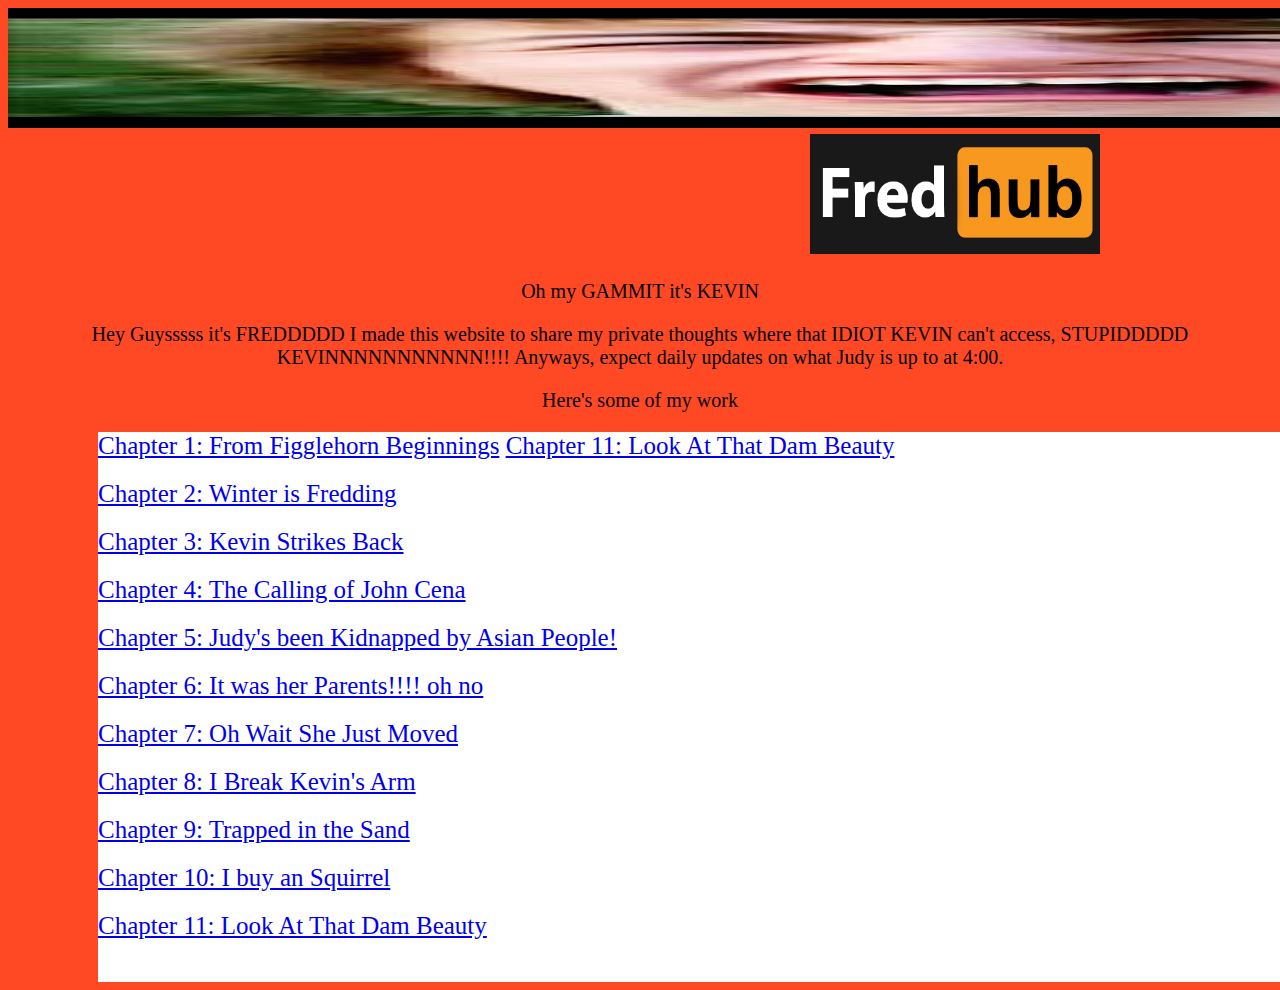
==== Final Project/index.html @ 0e7e9d81 "Add files via upload" ====
<!DOCTYPE html>
<html>
<head>
  <link rel="stylesheet" href="mystyles.css">
  <img src="fred.jpg" alt="Flowers in Chania" width="2100" height="120">
  <div id="top">
    <img src="FredHubPlus.png" alt="Flowers in Chania" width="290" height="120">
  </div>


  <p>Oh my GAMMIT it's KEVIN</p>
  <p> Hey Guysssss it's FREDDDDD  I made this website to share my private thoughts where
    that IDIOT KEVIN can't access, STUPIDDDDD KEVINNNNNNNNNNN!!!!  Anyways, expect daily updates on what Judy is
    up to at 4:00.  </p>
    <p> Here's some of my work</p>
    <div id="mid">
      <a href="https://www.youtube.com/watch?v=tzSRyQb7l0M">Chapter 1: From Figglehorn Beginnings</a>        <a href="https://www.youtube.com/watch?v=i4UueKKMOE0">Chapter 11: Look At That Dam Beauty </a>
      <p>    </p>
      <a href="https://www.youtube.com/watch?v=4sqZcW-aX68">Chapter 2: Winter is Fredding</a>
      <p>    </p>
      <a href="https://www.youtube.com/watch?v=o79MoSicfJ0">Chapter 3: Kevin Strikes Back</a>
      <p>    </p>
      <a href="https://www.youtube.com/watch?v=ZPKmO1pjsuQ">Chapter 4: The Calling of John Cena</a>
      <p>                            </p>
      <a href="https://www.youtube.com/watch?v=UovjjqVrxGY">Chapter 5: Judy's been Kidnapped by Asian People!</a>
      <p>    </p>
      <a href="https://www.youtube.com/watch?v=sr3Nfa_RNio">Chapter 6: It was her Parents!!!! oh no</a>
      <p>    </p>
      <a href="https://www.youtube.com/watch?v=DIgeluSIkUw">Chapter 7: Oh Wait She Just Moved</a>
        <p>                            </p>
      <a href="https://www.youtube.com/watch?v=4o3NOsimQro">Chapter 8: I Break Kevin's Arm</a>
      <p>    </p>
      <a href="https://www.youtube.com/watch?v=6WkUEj2FrQU">Chapter 9: Trapped in the Sand</a>
      <p>    </p>
      <a href="https://www.youtube.com/watch?v=eng6r7c1G24">Chapter 10: I buy an Squirrel </a>
      <p>    </p>
      <a href="https://www.youtube.com/watch?v=i4UueKKMOE0">Chapter 11: Look At That Dam Beauty </a>
    </div>


    <div id="AfterMid">

    </div>
<title>FredHub</title>
</head>
<body>

</body>
</html>
---- Final Project/mystyles.css ----
body {
  background-color: #ff4924;
}

#top{
  position: relative;
  left: 800px;
}

#mid{
  background-color: white;
  margin-left: 90px;
  height: 550px;
  width: 1500px;

}





h1 {
  color: white;
  text-align: center;
}

p {
  font-family: verdana;
  font-size: 20px;
  text-align: center;
}
div {
  color: lightblue;
  background-color: 009900;
  margin: 2px;
  font-size: 25px;
}
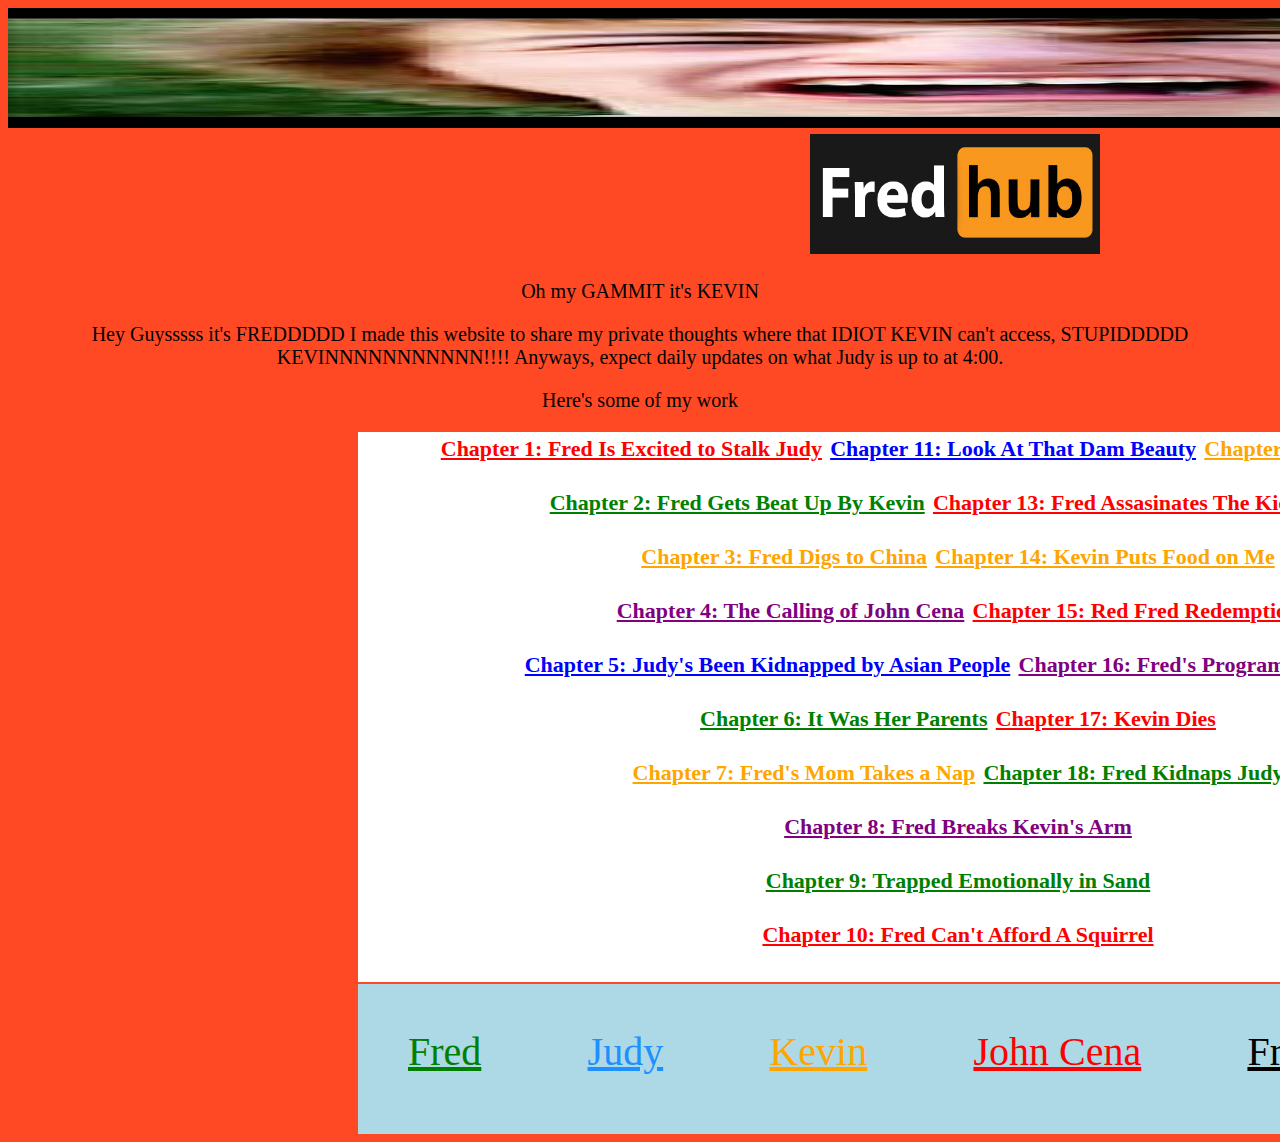
==== commit e7039a3f: "Add files via upload" ====
--- a/Final Project/index.html
+++ b/Final Project/index.html
@@ -14,32 +14,39 @@
     up to at 4:00.  </p>
     <p> Here's some of my work</p>
     <div id="mid">
-      <a href="https://www.youtube.com/watch?v=tzSRyQb7l0M">Chapter 1: From Figglehorn Beginnings</a>        <a href="https://www.youtube.com/watch?v=i4UueKKMOE0">Chapter 11: Look At That Dam Beauty </a>
+<a href="https://www.youtube.com/watch?v=tzSRyQb7l0M"< class="bun cool">Chapter 1: Fred Is Excited to Stalk Judy</a>  <a href="https://www.youtube.com/watch?v=i4UueKKMOE0"class="bun cool4">Chapter 11: Look At That Dam Beauty</a>
+
+                                                                                                                  <a href="https://www.youtube.com/watch?v=AsoesOnvjvo&t=2s"class="bun cool2">Chapter 12: Lunch Fail Man</a>
       <p>    </p>
-      <a href="https://www.youtube.com/watch?v=4sqZcW-aX68">Chapter 2: Winter is Fredding</a>
+      <a href="https://www.youtube.com/watch?v=4sqZcW-aX68"< class="bun cool3">Chapter 2: Fred Gets Beat Up By Kevin</a>  <a href="https://www.youtube.com/watch?v=tzSRyQb7l0M"class="bun cool">Chapter 13: Fred Assasinates The Kidnappers</a>
       <p>    </p>
-      <a href="https://www.youtube.com/watch?v=o79MoSicfJ0">Chapter 3: Kevin Strikes Back</a>
+      <a href="https://www.youtube.com/watch?v=o79MoSicfJ0"< class="bun cool2">Chapter 3: Fred Digs to China </a>  <a href="https://www.youtube.com/watch?v=tzSRyQb7l0M"class="bun cool2">Chapter 14: Kevin Puts Food on Me</a>
       <p>    </p>
-      <a href="https://www.youtube.com/watch?v=ZPKmO1pjsuQ">Chapter 4: The Calling of John Cena</a>
+      <a href="https://www.youtube.com/watch?v=ZPKmO1pjsuQ"< class="bun cool5">Chapter 4: The Calling of John Cena</a>  <a href="https://www.youtube.com/watch?v=G3Ywa_hXyUY"class="bun cool">Chapter 15: Red Fred Redemption</a>
       <p>                            </p>
-      <a href="https://www.youtube.com/watch?v=UovjjqVrxGY">Chapter 5: Judy's been Kidnapped by Asian People!</a>
+      <a href="https://www.youtube.com/watch?v=UovjjqVrxGY"< class="bun cool4">Chapter 5: Judy's Been Kidnapped by Asian People</a>  <a href="https://www.youtube.com/watch?v=wFXn5eXtSrM"class="bun cool5">Chapter 16: Fred's Programming Party</a>
       <p>    </p>
-      <a href="https://www.youtube.com/watch?v=sr3Nfa_RNio">Chapter 6: It was her Parents!!!! oh no</a>
+      <a href="https://www.youtube.com/watch?v=sr3Nfa_RNio"< class="bun cool3">Chapter 6: It Was Her Parents</a>            <a href="https://www.youtube.com/watch?v=m6n3WaEOLkQ"class="bun cool">Chapter 17: Kevin Dies</a>
       <p>    </p>
-      <a href="https://www.youtube.com/watch?v=DIgeluSIkUw">Chapter 7: Oh Wait She Just Moved</a>
+      <a href="https://www.youtube.com/watch?v=DIgeluSIkUw"class="bun cool2">Chapter 7: Fred's Mom Takes a Nap</a>               <a href="https://www.youtube.com/watch?v=SdEcIJktEwg"class="bun cool3">Chapter 18: Fred Kidnaps Judy</a>
         <p>                            </p>
-      <a href="https://www.youtube.com/watch?v=4o3NOsimQro">Chapter 8: I Break Kevin's Arm</a>
+      <a href="https://www.youtube.com/watch?v=4o3NOsimQro"class="bun cool5">Chapter 8: Fred Breaks Kevin's Arm</a>
       <p>    </p>
-      <a href="https://www.youtube.com/watch?v=6WkUEj2FrQU">Chapter 9: Trapped in the Sand</a>
+      <a href="https://www.youtube.com/watch?v=6WkUEj2FrQU"class="bun cool3">Chapter 9: Trapped Emotionally in Sand</a>
       <p>    </p>
-      <a href="https://www.youtube.com/watch?v=eng6r7c1G24">Chapter 10: I buy an Squirrel </a>
+      <a href="https://www.youtube.com/watch?v=eng6r7c1G24"class="bun cool">Chapter 10: Fred Can't Afford A Squirrel</a>
       <p>    </p>
-      <a href="https://www.youtube.com/watch?v=i4UueKKMOE0">Chapter 11: Look At That Dam Beauty </a>
-    </div>
+
+      </div>
+
 
 
     <div id="AfterMid">
-
+      <a href="https://thedullwoodexperiment.files.wordpress.com/2014/02/fred-the-movie-scene.jpg"< class="btn success">Fred</a>
+      <a href="https://images-na.ssl-images-amazon.com/images/I/81xDHG3KajL._SL1500_.jpg"< class="btn info">Judy</a>
+      <a href="https://www.hotflick.net/flicks/2010_Fred__The_Movie/010FTM_Jake_Weary_002.jpg"< class="btn warning">Kevin</a>
+      <a href="https://i.ytimg.com/vi/xSdCUYDFmDY/hqdefault.jpg"< class="btn danger">John Cena</a>
+      <a href="https://i.ytimg.com/vi/8vgL4EF_iX4/hqdefault.jpg"< class="btn default">Fred's Mom</a>
     </div>
 <title>FredHub</title>
 </head>
--- a/Final Project/mystyles.css
+++ b/Final Project/mystyles.css
@@ -9,15 +9,61 @@
 
 #mid{
   background-color: white;
-  margin-left: 90px;
+  margin-left: 350px;
   height: 550px;
-  width: 1500px;
-
+  width: 1200px;
+  text-align: center;
+  padding-top: 0px;
+  font-style: normal;
+  color: black;
 }
 
 
+#AfterMid{
+  background-color: lightblue;
+  margin-left: 350px;
+  height: 150px;
+  width: 1200px;
+}
+
+.btn:hover {background: #C0C0C0;}
+
+.btn {
+  border: none;
+  background-color: inherit;
+  padding: 44px 50px;
+  font-size: 40px;
+  cursor: pointer;
+  display: inline-block;
+}
+
+.bun {
+  border: none;
+  background-color: inherit;
+  padding: 4px 1px;
+  font-size: 22px;
+  cursor: pointer;
+  display: inline-block;
+  font-weight: bold;
+}
 
 
+.success {color: green;}
+.info {color: dodgerblue;}
+.warning {color: orange;}
+.danger {color: red;}
+.default {color: black;}
+
+.cool {color: red;
+}
+.cool2 {color: orange;
+}
+.cool3 {color: green;
+}
+.cool4 {color: blue;
+}
+.cool5 {color: purple;
+}
 
 h1 {
   color: white;
